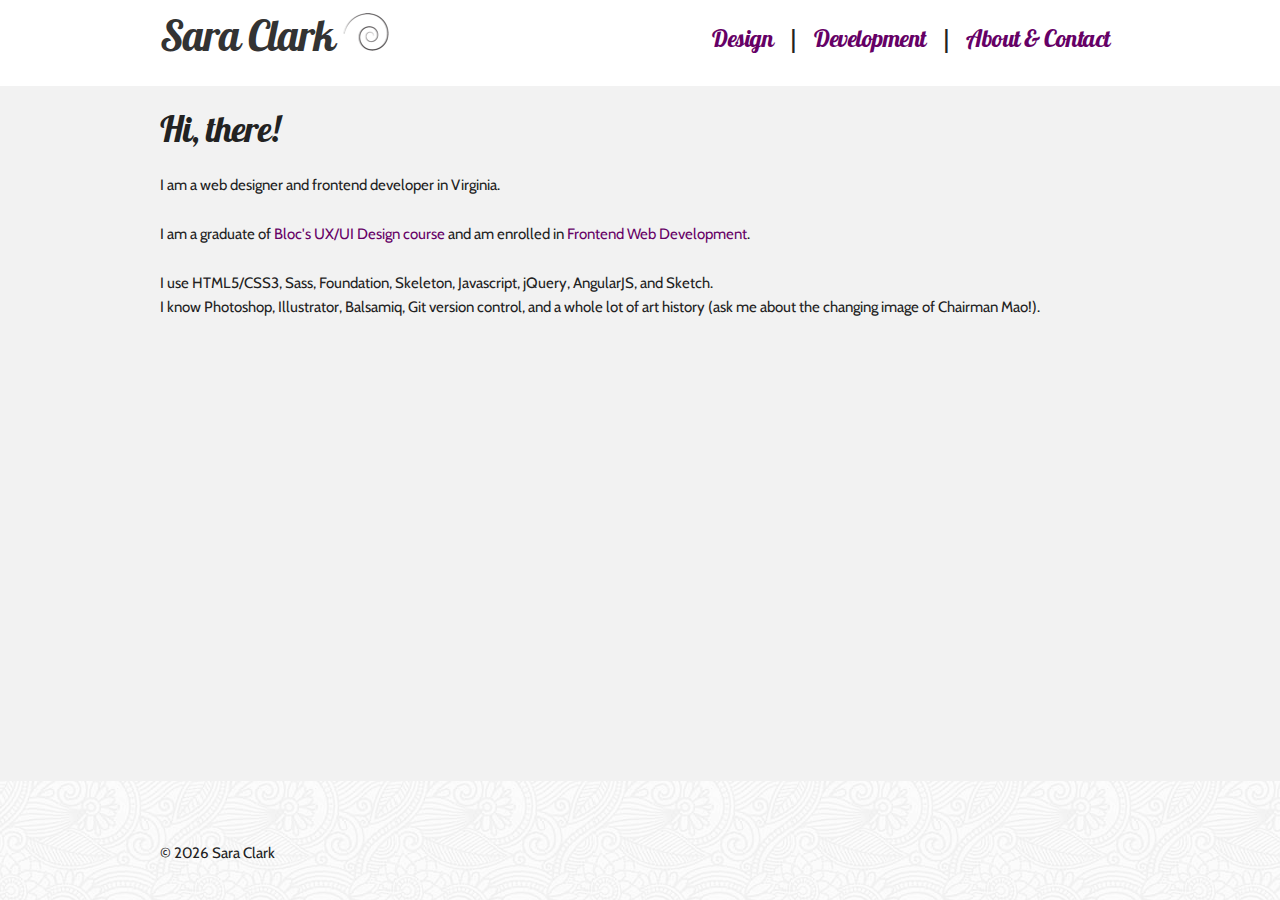
==== index.html @ 99d881f7 "first commit" ====
<html>
<head>
	<title>Sara Clark, doer of things</title>
	<link rel="stylesheet" type="text/css" href="assets/css/global.css"/>
	<link rel="stylesheet" type="text/css" href="assets/css/skeleton.css"/>
	<link rel="icon" type="image" href="assets/css/images/spiral.ico"/>
</head>
<body>
<!--Header-->
<div class="wrapper">
	<div class="main">
		<div class="header">
			<div class="container">
				<div class="row">
					<div class="four columns">
						<h2><a href="index.html" class="active">Sara Clark</a> <img src="assets/css/images/spiral-smaller.png" id="logo" /></h2>
					</div>
					<div class="eight columns">
						<ul id="nav">
							<li><h5><a href="">Design</a></h5></li>
							<li><h5> | </h5></li> 
							<li><h5><a href="">Development</a></h5></li>
							<li><h5> | </h5></li>
							<li><h5><a href="about-contact.html">About & Contact</a></h5></li>
						</ul>
					</div><!--/6-->
				</div><!--/row-->
			</div><!--/container-->
		</div><!--/header-->
		
		<div class="container">
			<div class="row">
				<div class="twelve columns hero">
					<h3>Hi, there!</h3>
					<p>I am a web designer and frontend developer in Virginia.</p>
					<p>I am a graduate of <a href="http://www.bloc.io">Bloc's</a> <a href="https://www.bloc.io/ux-design-bootcamp"> UX/UI Design course</a> and am enrolled in <a href="https://www.bloc.io/frontend-development-bootcamp">Frontend Web Development</a>.</p>
					<p>I use HTML5/CSS3, Sass, Foundation, Skeleton, Javascript, jQuery, AngularJS, and Sketch. <br>I know Photoshop, Illustrator, Balsamiq, Git version control, and a whole lot of art history (ask me about the changing image of Chairman Mao!).</p>
				</div><!--/12-->
			</div><!--/row-->
		</div><!--/hero-->
	</div><!--/main-->

	<!--Footer-->
	<div class="footer">
		<div class="container">
			<div class="twelve columns">
			    <p>&copy; 
			        <script language="Javascript">
			// Perpetual Copyright Date so that it never has to be updated ever AGAIN!
			        var mydate=new Date();
			        var year=mydate.getYear();
			        if (year < 1000) year+=1900;
			        document.write(year +' Sara Clark')
			        </script></p>
		    </div><!--/12-->
		</div><!--/container-->
	</div><!--/footer-->
</div><!--/wrapper-->
<!--/Footer-->
<!--Scripts-->
<script src="https://ajax.googleapis.com/ajax/libs/jquery/2.1.3/jquery.min.js"></script>
<script>
function toggleDiv(hide) {
	$("#hide").toggle();
    };
</script>
<!--/scripts-->
</body>
</html>

<!--1/3, 2/3 gradient 0
---- assets/css/global.css ----
/* Import partial files */
/* Site Variables COLORS */
/* Typography */
@import url(https://fonts.googleapis.com/css?family=Lobster|Cabin);
h1, h2, h3, h4, h5, h6 {
  font-family: "Lobster", serif; }

p {
  font-family: "Cabin", sans-serif; }

a {
  color: #660066;
  text-decoration: none; }

a:hover {
  color: #330033; }

.active {
  color: #333333; }

li {
  display: inline-block;
  list-style-type: none;
  padding-right: 10px; }

#nav {
  margin-bottom: 0;
  padding-top: 10px;
  float: right; }

/* Structure - WHAT PIECES DO and their QUERIES*/
html {
  background-color: #F2F2F2; }

body {
  margin: 0; }

.about {
  margin-top: 20px; }
  @media (min-width: 400px) {
    .about img {
      float: none; } }
  @media (min-width: 550px) {
    .about img {
      float: right;
      height: 250px; } }
  @media (min-width: 830px) {
    .about img {
      float: right;
      height: 400px; } }

.hero {
  margin-top: 20px; }

.header {
  background-color: #FFFFFF;
  padding-top: 10px; }

.box {
  background-color: #FFFFFF;
  border-radius: 5px;
  height: 200px;
  width: 200px;
  float: left;
  margin-top: 10px;
  margin-left: 10px; }
  .box h4 {
    padding-top: 75px;
    text-align: center; }
  @media (min-width: 1024px) {
    .box {
      height: 250px;
      width: 250px;
      margin-left: 15px; } }
  @media (max-width: 550px) {
    .box {
      margin-left: 60px; } }

.footer {
  background: url("images/background.png");
  position: absolute;
  right: 0;
  bottom: 0;
  left: 0;
  padding: 1rem; }
  .footer p {
    margin-top: 50px;
    margin-right: 30px; }
  @media (max-width: 548px) {
    .footer {
      position: relative; } }

.demo {
  background-color: #FFFFFF;
  float: left;
  width: 220px;
  height: 190px;
  margin-top: 10px;
  margin-left: 10px; }

/* Header */
/* Sections */
/* Buttons */
.btn {
  background: #F2F2F2;
  color: #333333;
  display: inline-block; }

/* Footer */
---- assets/css/skeleton.css ----
/*
* Skeleton V2.0.4
* Copyright 2014, Dave Gamache
* www.getskeleton.com
* Free to use under the MIT license.
* http://www.opensource.org/licenses/mit-license.php
* 12/29/2014
*/


/* Table of contents
––––––––––––––––––––––––––––––––––––––––––––––––––
- Grid
- Base Styles
- Typography
- Links
- Buttons
- Forms
- Lists
- Code
- Tables
- Spacing
- Utilities
- Clearing
- Media Queries
*/


/* Grid
–––––––––––––––––––––––––––––––––––––––––––––––––– */
.container {
  position: relative;
  width: 100%;
  max-width: 960px;
  margin: 0 auto;
  padding: 0 20px;
  box-sizing: border-box; }
.column,
.columns {
  width: 100%;
  float: left;
  box-sizing: border-box; }

/* For devices larger than 400px */
@media (min-width: 400px) {
  .container {
    width: 85%;
    padding: 0; }
}

/* For devices larger than 550px */
@media (min-width: 550px) {
  .container {
    width: 80%; }
  .column,
  .columns {
    margin-left: 4%; }
  .column:first-child,
  .columns:first-child {
    margin-left: 0; }

  .one.column,
  .one.columns                    { width: 4.66666666667%; }
  .two.columns                    { width: 13.3333333333%; }
  .three.columns                  { width: 22%;            }
  .four.columns                   { width: 30.6666666667%; }
  .five.columns                   { width: 39.3333333333%; }
  .six.columns                    { width: 48%;            }
  .seven.columns                  { width: 56.6666666667%; }
  .eight.columns                  { width: 65.3333333333%; }
  .nine.columns                   { width: 74.0%;          }
  .ten.columns                    { width: 82.6666666667%; }
  .eleven.columns                 { width: 91.3333333333%; }
  .twelve.columns                 { width: 100%; margin-left: 0; }

  .one-third.column               { width: 30.6666666667%; }
  .two-thirds.column              { width: 65.3333333333%; }

  .one-half.column                { width: 48%; }

  /* Offsets */
  .offset-by-one.column,
  .offset-by-one.columns          { margin-left: 8.66666666667%; }
  .offset-by-two.column,
  .offset-by-two.columns          { margin-left: 17.3333333333%; }
  .offset-by-three.column,
  .offset-by-three.columns        { margin-left: 26%;            }
  .offset-by-four.column,
  .offset-by-four.columns         { margin-left: 34.6666666667%; }
  .offset-by-five.column,
  .offset-by-five.columns         { margin-left: 43.3333333333%; }
  .offset-by-six.column,
  .offset-by-six.columns          { margin-left: 52%;            }
  .offset-by-seven.column,
  .offset-by-seven.columns        { margin-left: 60.6666666667%; }
  .offset-by-eight.column,
  .offset-by-eight.columns        { margin-left: 69.3333333333%; }
  .offset-by-nine.column,
  .offset-by-nine.columns         { margin-left: 78.0%;          }
  .offset-by-ten.column,
  .offset-by-ten.columns          { margin-left: 86.6666666667%; }
  .offset-by-eleven.column,
  .offset-by-eleven.columns       { margin-left: 95.3333333333%; }

  .offset-by-one-third.column,
  .offset-by-one-third.columns    { margin-left: 34.6666666667%; }
  .offset-by-two-thirds.column,
  .offset-by-two-thirds.columns   { margin-left: 69.3333333333%; }

  .offset-by-one-half.column,
  .offset-by-one-half.columns     { margin-left: 52%; }

}


/* Base Styles
–––––––––––––––––––––––––––––––––––––––––––––––––– */
/* NOTE
html is set to 62.5% so that all the REM measurements throughout Skeleton
are based on 10px sizing. So basically 1.5rem = 15px :) */
html {
  font-size: 62.5%; }
body {
  font-size: 1.5em; /* currently ems cause chrome bug misinterpreting rems on body element */
  line-height: 1.6;
  font-weight: 400;
  font-family: "Raleway", "HelveticaNeue", "Helvetica Neue", Helvetica, Arial, sans-serif;
  color: #222; }


/* Typography
–––––––––––––––––––––––––––––––––––––––––––––––––– */
h1, h2, h3, h4, h5, h6 {
  margin-top: 0;
  margin-bottom: 2rem;
  font-weight: 300; }
h1 { font-size: 4.0rem; line-height: 1.2;  letter-spacing: -.1rem;}
h2 { font-size: 3.6rem; line-height: 1.25; letter-spacing: -.1rem; }
h3 { font-size: 3.0rem; line-height: 1.3;  letter-spacing: -.1rem; }
h4 { font-size: 2.4rem; line-height: 1.35; letter-spacing: -.08rem; }
h5 { font-size: 1.8rem; line-height: 1.5;  letter-spacing: -.05rem; }
h6 { font-size: 1.5rem; line-height: 1.6;  letter-spacing: 0; }

/* Larger than phablet */
@media (min-width: 1100px) {
  h1 { font-size: 5.0rem; }
  h2 { font-size: 4.2rem; }
  h3 { font-size: 3.6rem; }
  h4 { font-size: 3.0rem; }
  h5 { font-size: 2.4rem; }
  h6 { font-size: 1.5rem; }
}

p {
  margin-top: 0; }


/* Links
–––––––––––––––––––––––––––––––––––––––––––––––––– */
/*a {
  color: #1EAEDB; }
a:hover {
  color: #0FA0CE; }*/


/* Buttons
–––––––––––––––––––––––––––––––––––––––––––––––––– */
.button,
button,
input[type="submit"],
input[type="reset"],
input[type="button"] {
  display: inline-block;
  height: 38px;
  padding: 0 30px;
  color: #555;
  text-align: center;
  font-size: 11px;
  font-weight: 600;
  line-height: 38px;
  letter-spacing: .1rem;
  text-transform: uppercase;
  text-decoration: none;
  white-space: nowrap;
  background-color: transparent;
  border-radius: 4px;
  border: 1px solid #bbb;
  cursor: pointer;
  box-sizing: border-box; }
.button:hover,
button:hover,
input[type="submit"]:hover,
input[type="reset"]:hover,
input[type="button"]:hover,
.button:focus,
button:focus,
input[type="submit"]:focus,
input[type="reset"]:focus,
input[type="button"]:focus {
  color: #333;
  border-color: #888;
  outline: 0; }
.button.button-primary,
button.button-primary,
input[type="submit"].button-primary,
input[type="reset"].button-primary,
input[type="button"].button-primary {
  color: #FFF;
  background-color: #33C3F0;
  border-color: #33C3F0; }
.button.button-primary:hover,
button.button-primary:hover,
input[type="submit"].button-primary:hover,
input[type="reset"].button-primary:hover,
input[type="button"].button-primary:hover,
.button.button-primary:focus,
button.button-primary:focus,
input[type="submit"].button-primary:focus,
input[type="reset"].button-primary:focus,
input[type="button"].button-primary:focus {
  color: #FFF;
  background-color: #1EAEDB;
  border-color: #1EAEDB; }


/* Forms
–––––––––––––––––––––––––––––––––––––––––––––––––– */
input[type="email"],
input[type="number"],
input[type="search"],
input[type="text"],
input[type="tel"],
input[type="url"],
input[type="password"],
textarea,
select {
  height: 38px;
  padding: 6px 10px; /* The 6px vertically centers text on FF, ignored by Webkit */
  background-color: #fff;
  border: 1px solid #D1D1D1;
  border-radius: 4px;
  box-shadow: none;
  box-sizing: border-box; }
/* Removes awkward default styles on some inputs for iOS */
input[type="email"],
input[type="number"],
input[type="search"],
input[type="text"],
input[type="tel"],
input[type="url"],
input[type="password"],
textarea {
  -webkit-appearance: none;
     -moz-appearance: none;
          appearance: none; }
textarea {
  min-height: 65px;
  padding-top: 6px;
  padding-bottom: 6px; }
input[type="email"]:focus,
input[type="number"]:focus,
input[type="search"]:focus,
input[type="text"]:focus,
input[type="tel"]:focus,
input[type="url"]:focus,
input[type="password"]:focus,
textarea:focus,
select:focus {
  border: 1px solid #33C3F0;
  outline: 0; }
label,
legend {
  display: block;
  margin-bottom: .5rem;
  font-weight: 600; }
fieldset {
  padding: 0;
  border-width: 0; }
input[type="checkbox"],
input[type="radio"] {
  display: inline; }
label > .label-body {
  display: inline-block;
  margin-left: .5rem;
  font-weight: normal; }


/* Lists
–––––––––––––––––––––––––––––––––––––––––––––––––– */
ul {
  list-style: circle inside; }
ol {
  list-style: decimal inside; }
ol, ul {
  padding-left: 0;
  margin-top: 0; }
ul ul,
ul ol,
ol ol,
ol ul {
  margin: 1.5rem 0 1.5rem 3rem;
  font-size: 90%; }
li {
  margin-bottom: 1rem; }


/* Code
–––––––––––––––––––––––––––––––––––––––––––––––––– */
code {
  padding: .2rem .5rem;
  margin: 0 .2rem;
  font-size: 90%;
  white-space: nowrap;
  background: #F1F1F1;
  border: 1px solid #E1E1E1;
  border-radius: 4px; }
pre > code {
  display: block;
  padding: 1rem 1.5rem;
  white-space: pre; }


/* Tables
–––––––––––––––––––––––––––––––––––––––––––––––––– */
th,
td {
  padding: 12px 15px;
  text-align: left;
  border-bottom: 1px solid #E1E1E1; }
th:first-child,
td:first-child {
  padding-left: 0; }
th:last-child,
td:last-child {
  padding-right: 0; }


/* Spacing
–––––––––––––––––––––––––––––––––––––––––––––––––– */
button,
.button {
  margin-bottom: 1rem; }
input,
textarea,
select,
fieldset {
  margin-bottom: 1.5rem; }
pre,
blockquote,
dl,
figure,
table,
p,
ul,
ol,
form {
  margin-bottom: 2.5rem; }


/* Utilities
–––––––––––––––––––––––––––––––––––––––––––––––––– */
.u-full-width {
  width: 100%;
  box-sizing: border-box; }
.u-max-full-width {
  max-width: 100%;
  box-sizing: border-box; }
.u-pull-right {
  float: right; }
.u-pull-left {
  float: left; }


/* Misc
–––––––––––––––––––––––––––––––––––––––––––––––––– */
hr {
  margin-top: 3rem;
  margin-bottom: 3.5rem;
  border-width: 0;
  border-top: 1px solid #E1E1E1; }


/* Clearing
–––––––––––––––––––––––––––––––––––––––––––––––––– */

/* Self Clearing Goodness */
.container:after,
.row:after,
.u-cf {
  content: "";
  display: table;
  clear: both; }


/* Media Queries
–––––––––––––––––––––––––––––––––––––––––––––––––– */
/*
Note: The best way to structure the use of media queries is to create the queries
near the relevant code. For example, if you wanted to change the styles for buttons
on small devices, paste the mobile query code up in the buttons section and style it
there.
*/


/* Larger than mobile */
@media (min-width: 400px) {}

/* Larger than phablet (also point when grid becomes active) */
@media (min-width: 550px) {}

/* Larger than tablet */
@media (min-width: 750px) {}

/* Larger than desktop */
@media (min-width: 1000px) {}

/* Larger than Desktop HD */
@media (min-width: 1200px) {}
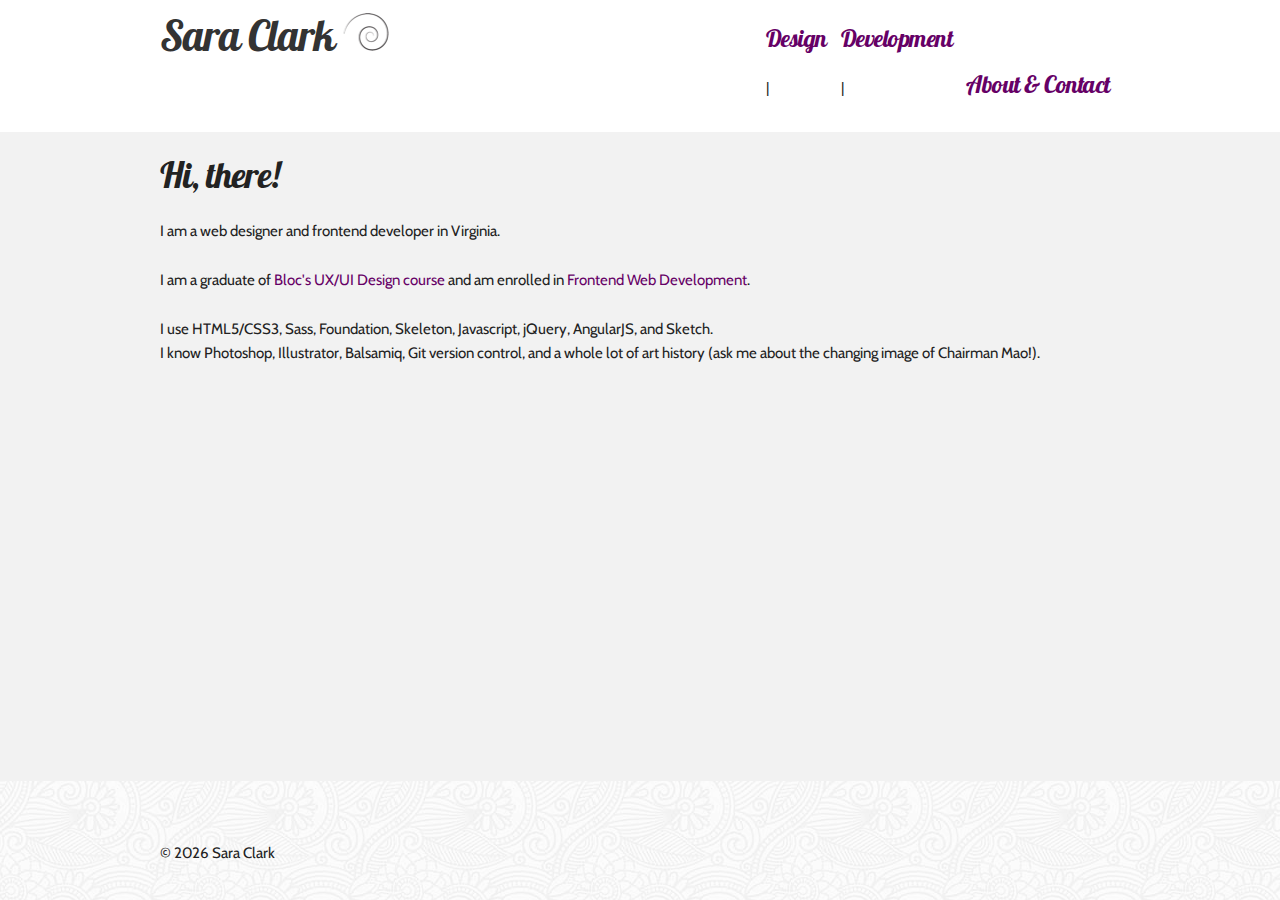
==== commit 2a7905f5: "Add meta tag for viewport, example css for nav dividers" ====
--- a/index.html
+++ b/index.html
@@ -4,6 +4,19 @@
 	<link rel="stylesheet" type="text/css" href="assets/css/global.css"/>
 	<link rel="stylesheet" type="text/css" href="assets/css/skeleton.css"/>
 	<link rel="icon" type="image" href="assets/css/images/spiral.ico"/>
+	<!-- add meta viewport thingie -->
+	<meta name="viewport" content="width=device-width, initial-scale=1.0">
+	
+	<!-- styling nav seperators with css -->
+	<style type="text/css">
+		#nav li:after {
+			content: "|";
+		}
+
+		#nav li:last-child:after {
+			content: "";
+		} 
+	</style>
 </head>
 <body>
 <!--Header-->
@@ -17,10 +30,9 @@
 					</div>
 					<div class="eight columns">
 						<ul id="nav">
+							<!-- no need to use h5's just style the list items -->
 							<li><h5><a href="">Design</a></h5></li>
-							<li><h5> | </h5></li> 
 							<li><h5><a href="">Development</a></h5></li>
-							<li><h5> | </h5></li>
 							<li><h5><a href="about-contact.html">About & Contact</a></h5></li>
 						</ul>
 					</div><!--/6-->
@@ -68,4 +80,4 @@
 </body>
 </html>
 
-<!--1/3, 2/3 gradient 0+<!--1/3, 2/3 gradient 0-->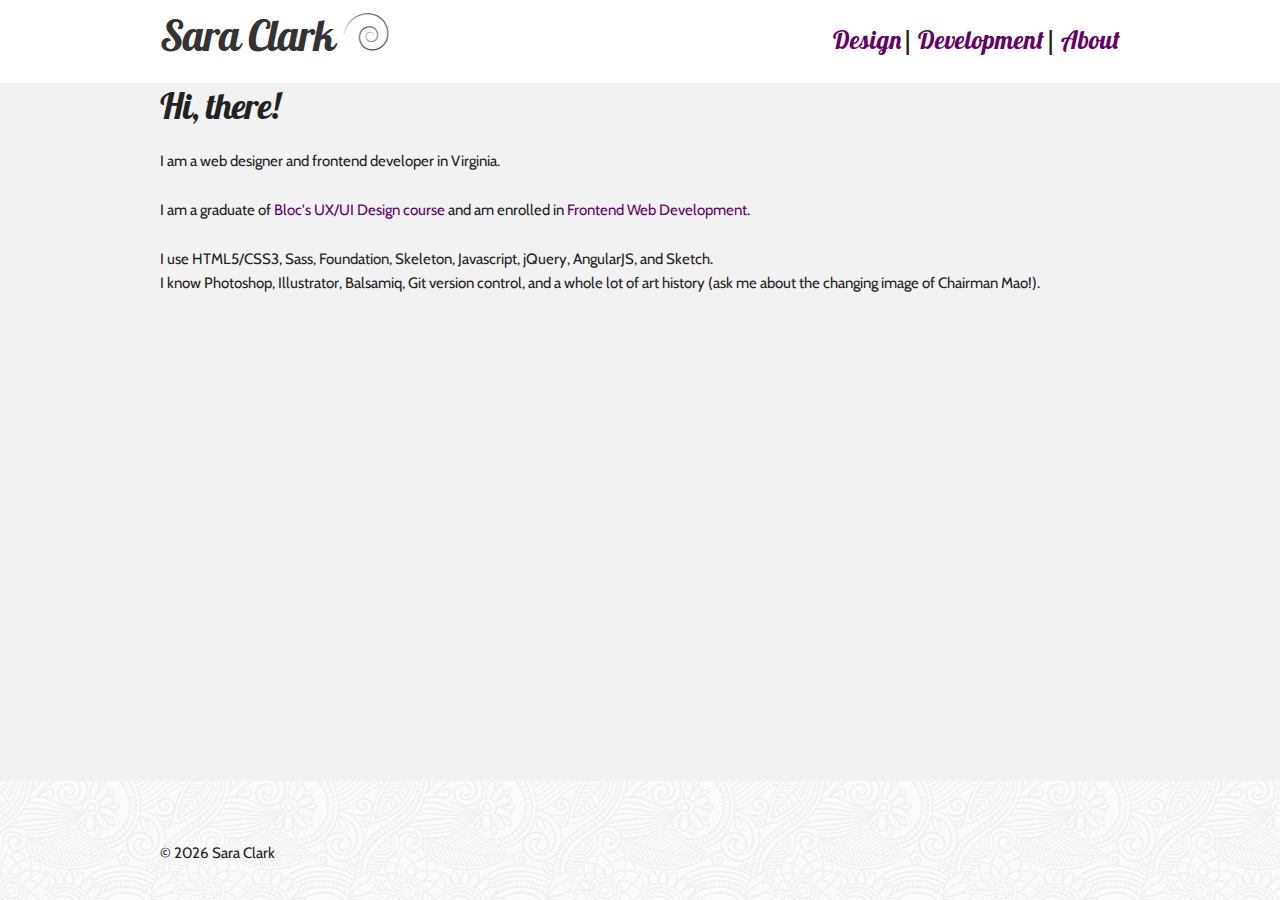
==== commit 09af62c4: "added things" ====
--- a/index.html
+++ b/index.html
@@ -6,17 +6,7 @@
 	<link rel="icon" type="image" href="assets/css/images/spiral.ico"/>
 	<!-- add meta viewport thingie -->
 	<meta name="viewport" content="width=device-width, initial-scale=1.0">
-	
-	<!-- styling nav seperators with css -->
-	<style type="text/css">
-		#nav li:after {
-			content: "|";
-		}
 
-		#nav li:last-child:after {
-			content: "";
-		} 
-	</style>
 </head>
 <body>
 <!--Header-->
@@ -25,15 +15,15 @@
 		<div class="header">
 			<div class="container">
 				<div class="row">
-					<div class="four columns">
+					<div class="six columns">
 						<h2><a href="index.html" class="active">Sara Clark</a> <img src="assets/css/images/spiral-smaller.png" id="logo" /></h2>
 					</div>
-					<div class="eight columns">
+					<div class="six columns">
 						<ul id="nav">
 							<!-- no need to use h5's just style the list items -->
-							<li><h5><a href="">Design</a></h5></li>
-							<li><h5><a href="">Development</a></h5></li>
-							<li><h5><a href="about-contact.html">About & Contact</a></h5></li>
+							<li><a href="design.html">Design</a></li>
+							<li><a href="">Development</a></li>
+							<li><a href="about-contact.html">About</a></li>
 						</ul>
 					</div><!--/6-->
 				</div><!--/row-->
@@ -42,7 +32,7 @@
 		
 		<div class="container">
 			<div class="row">
-				<div class="twelve columns hero">
+				<div class="twelve columns" id="hero">
 					<h3>Hi, there!</h3>
 					<p>I am a web designer and frontend developer in Virginia.</p>
 					<p>I am a graduate of <a href="http://www.bloc.io">Bloc's</a> <a href="https://www.bloc.io/ux-design-bootcamp"> UX/UI Design course</a> and am enrolled in <a href="https://www.bloc.io/frontend-development-bootcamp">Frontend Web Development</a>.</p>
@@ -80,4 +70,3 @@
 </body>
 </html>
 
-<!--1/3, 2/3 gradient 0-->--- a/assets/css/global.css
+++ b/assets/css/global.css
@@ -18,15 +18,19 @@
 .active {
   color: #333333; }
 
-li {
-  display: inline-block;
-  list-style-type: none;
-  padding-right: 10px; }
-
 #nav {
   margin-bottom: 0;
-  padding-top: 10px;
-  float: right; }
+  padding-top: 10px; }
+  #nav li {
+    display: inline-block;
+    font-family: "Lobster", serif;
+    font-size: 2.5rem;
+    list-style-type: none; }
+  #nav li:after {
+    content: "|";
+    font-family: "Lobster"; }
+  #nav li:last-child:after {
+    content: ""; }
 
 /* Structure - WHAT PIECES DO and their QUERIES*/
 html {
@@ -55,6 +59,14 @@
 .header {
   background-color: #FFFFFF;
   padding-top: 10px; }
+  @media (max-width: 820px) {
+    .header .six.columns {
+      float: left;
+      margin-left: 0px;
+      width: 98%; } }
+  @media (min-width: 820px) {
+    .header #nav {
+      float: right; } }
 
 .box {
   background-color: #FFFFFF;
@@ -90,13 +102,11 @@
     .footer {
       position: relative; } }
 
-.demo {
-  background-color: #FFFFFF;
-  float: left;
-  width: 220px;
-  height: 190px;
-  margin-top: 10px;
-  margin-left: 10px; }
+#examples {
+  position: relative; }
+
+.small {
+  display: none; }
 
 /* Header */
 /* Sections */
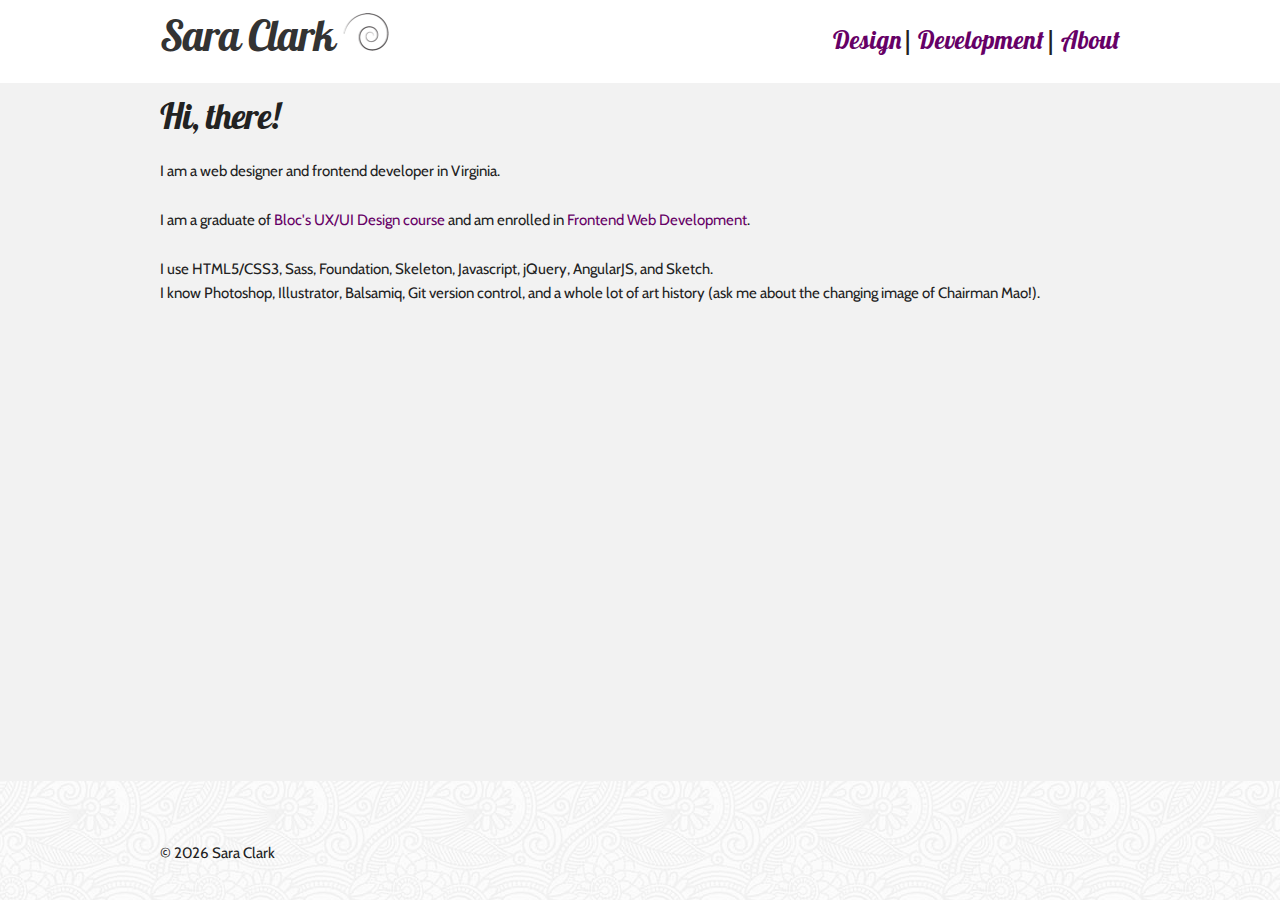
==== commit 9ac254e0: "added resume and responsive images" ====
--- a/index.html
+++ b/index.html
@@ -33,7 +33,7 @@
 		<div class="container">
 			<div class="row">
 				<div class="twelve columns" id="hero">
-					<h3>Hi, there!</h3>
+					<h3 class="movedown">Hi, there!</h3>
 					<p>I am a web designer and frontend developer in Virginia.</p>
 					<p>I am a graduate of <a href="http://www.bloc.io">Bloc's</a> <a href="https://www.bloc.io/ux-design-bootcamp"> UX/UI Design course</a> and am enrolled in <a href="https://www.bloc.io/frontend-development-bootcamp">Frontend Web Development</a>.</p>
 					<p>I use HTML5/CSS3, Sass, Foundation, Skeleton, Javascript, jQuery, AngularJS, and Sketch. <br>I know Photoshop, Illustrator, Balsamiq, Git version control, and a whole lot of art history (ask me about the changing image of Chairman Mao!).</p>
--- a/assets/css/global.css
+++ b/assets/css/global.css
@@ -32,26 +32,15 @@
   #nav li:last-child:after {
     content: ""; }
 
+#cabin {
+  font-family: "Cabin", sans-serif; }
+
 /* Structure - WHAT PIECES DO and their QUERIES*/
 html {
   background-color: #F2F2F2; }
 
 body {
   margin: 0; }
-
-.about {
-  margin-top: 20px; }
-  @media (min-width: 400px) {
-    .about img {
-      float: none; } }
-  @media (min-width: 550px) {
-    .about img {
-      float: right;
-      height: 250px; } }
-  @media (min-width: 830px) {
-    .about img {
-      float: right;
-      height: 400px; } }
 
 .hero {
   margin-top: 20px; }
@@ -105,8 +94,21 @@
 #examples {
   position: relative; }
 
-.small {
-  display: none; }
+.u-max-full-width {
+  max-width: 100%;
+  box-sizing: border-box; }
+
+#border {
+  border: solid 1px #333333; }
+
+.mobile {
+  height: 500px; }
+  @media (min-width: 1000px) {
+    .mobile {
+      margin-left: 75px; } }
+
+.movedown {
+  margin-top: 10px; }
 
 /* Header */
 /* Sections */
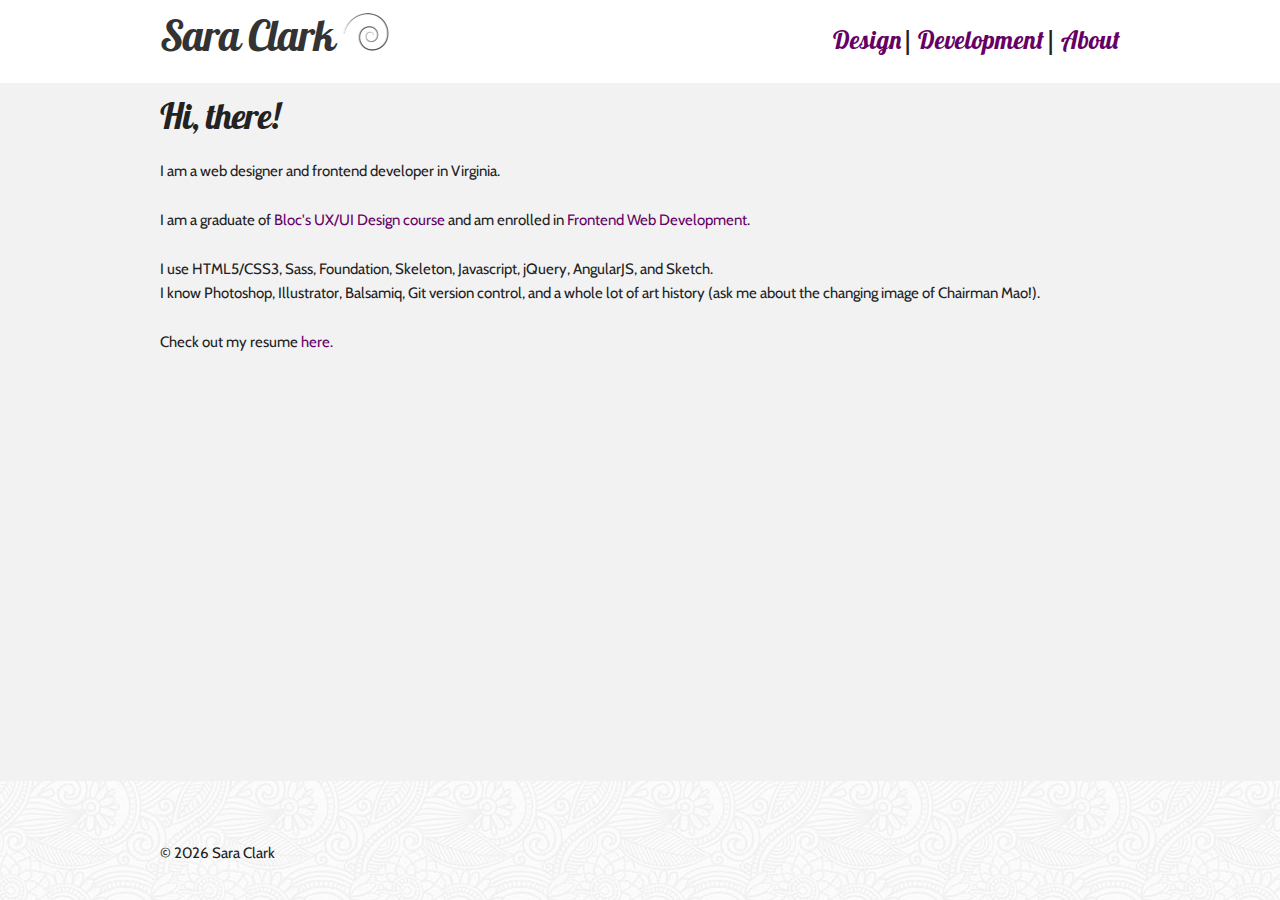
==== commit 1ba20431: "shifted resume button/link positioning" ====
--- a/index.html
+++ b/index.html
@@ -16,11 +16,10 @@
 			<div class="container">
 				<div class="row">
 					<div class="six columns">
-						<h2><a href="index.html" class="active">Sara Clark</a> <img src="assets/css/images/spiral-smaller.png" id="logo" /></h2>
+						<h2><a href="index.html" class="active fancy">Sara Clark</a> <img src="assets/css/images/spiral-smaller.png" id="logo" /></h2>
 					</div>
 					<div class="six columns">
 						<ul id="nav">
-							<!-- no need to use h5's just style the list items -->
 							<li><a href="design.html">Design</a></li>
 							<li><a href="">Development</a></li>
 							<li><a href="about-contact.html">About</a></li>
@@ -33,10 +32,11 @@
 		<div class="container">
 			<div class="row">
 				<div class="twelve columns" id="hero">
-					<h3 class="movedown">Hi, there!</h3>
+					<h3 class="movedown fancy">Hi, there!</h3>
 					<p>I am a web designer and frontend developer in Virginia.</p>
 					<p>I am a graduate of <a href="http://www.bloc.io">Bloc's</a> <a href="https://www.bloc.io/ux-design-bootcamp"> UX/UI Design course</a> and am enrolled in <a href="https://www.bloc.io/frontend-development-bootcamp">Frontend Web Development</a>.</p>
 					<p>I use HTML5/CSS3, Sass, Foundation, Skeleton, Javascript, jQuery, AngularJS, and Sketch. <br>I know Photoshop, Illustrator, Balsamiq, Git version control, and a whole lot of art history (ask me about the changing image of Chairman Mao!).</p>
+					<p>Check out my resume <a href="resume-sgclark.html">here.</a></p>
 				</div><!--/12-->
 			</div><!--/row-->
 		</div><!--/hero-->
--- a/assets/css/global.css
+++ b/assets/css/global.css
@@ -2,11 +2,11 @@
 /* Site Variables COLORS */
 /* Typography */
 @import url(https://fonts.googleapis.com/css?family=Lobster|Cabin);
-h1, h2, h3, h4, h5, h6 {
+h1, h2, h3, h4, h5, h6, p {
+  font-family: "Cabin", sans-serif; }
+
+.fancy {
   font-family: "Lobster", serif; }
-
-p {
-  font-family: "Cabin", sans-serif; }
 
 a {
   color: #660066;
@@ -34,6 +34,11 @@
 
 #cabin {
   font-family: "Cabin", sans-serif; }
+
+@media (min-width: 820px) {
+  #resume-button {
+    float: right;
+    margin-top: 5px; } }
 
 /* Structure - WHAT PIECES DO and their QUERIES*/
 html {
@@ -91,7 +96,7 @@
     .footer {
       position: relative; } }
 
-#examples {
+#moving-footer {
   position: relative; }
 
 .u-max-full-width {
@@ -103,12 +108,15 @@
 
 .mobile {
   height: 500px; }
-  @media (min-width: 1000px) {
-    .mobile {
-      margin-left: 75px; } }
+
+img {
+  margin-bottom: 20px; }
 
 .movedown {
   margin-top: 10px; }
+
+#logo {
+  margin-bottom: 0px; }
 
 /* Header */
 /* Sections */
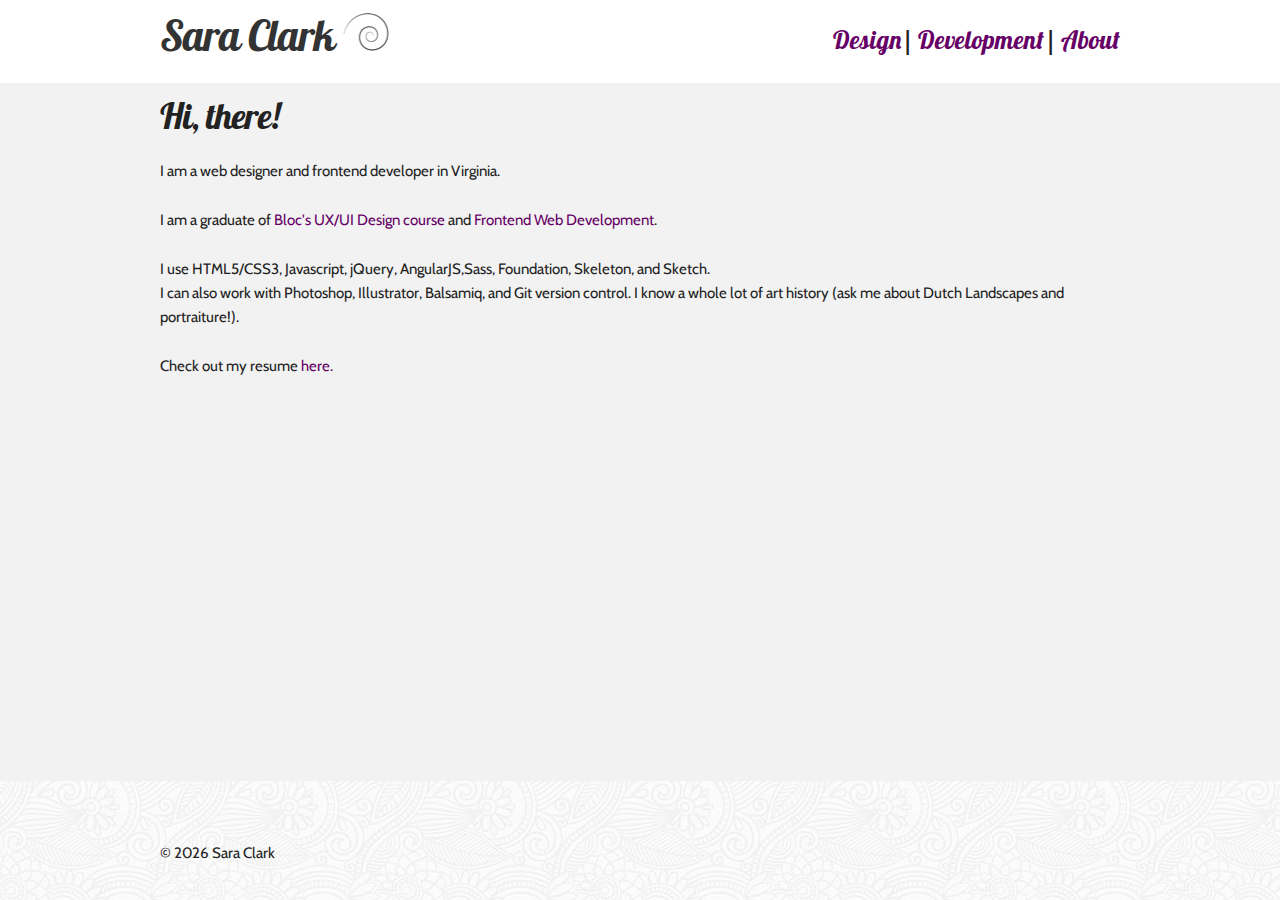
==== commit 9f9d3e61: "modified index" ====
--- a/index.html
+++ b/index.html
@@ -34,8 +34,8 @@
 				<div class="twelve columns" id="hero">
 					<h3 class="movedown fancy">Hi, there!</h3>
 					<p>I am a web designer and frontend developer in Virginia.</p>
-					<p>I am a graduate of <a href="http://www.bloc.io">Bloc's</a> <a href="https://www.bloc.io/ux-design-bootcamp"> UX/UI Design course</a> and am enrolled in <a href="https://www.bloc.io/frontend-development-bootcamp">Frontend Web Development</a>.</p>
-					<p>I use HTML5/CSS3, Sass, Foundation, Skeleton, Javascript, jQuery, AngularJS, and Sketch. <br>I know Photoshop, Illustrator, Balsamiq, Git version control, and a whole lot of art history (ask me about the changing image of Chairman Mao!).</p>
+					<p>I am a graduate of <a href="http://www.bloc.io">Bloc's</a> <a href="https://www.bloc.io/ux-design-bootcamp"> UX/UI Design course</a> and <a href="https://www.bloc.io/frontend-development-bootcamp">Frontend Web Development</a>.</p>
+					<p>I use HTML5/CSS3, Javascript, jQuery, AngularJS,Sass, Foundation, Skeleton, and Sketch. <br>I can also work with Photoshop, Illustrator, Balsamiq, and Git version control. I know a whole lot of art history (ask me about Dutch Landscapes and portraiture!).</p>
 					<p>Check out my resume <a href="resume-sgclark.html">here.</a></p>
 				</div><!--/12-->
 			</div><!--/row-->
